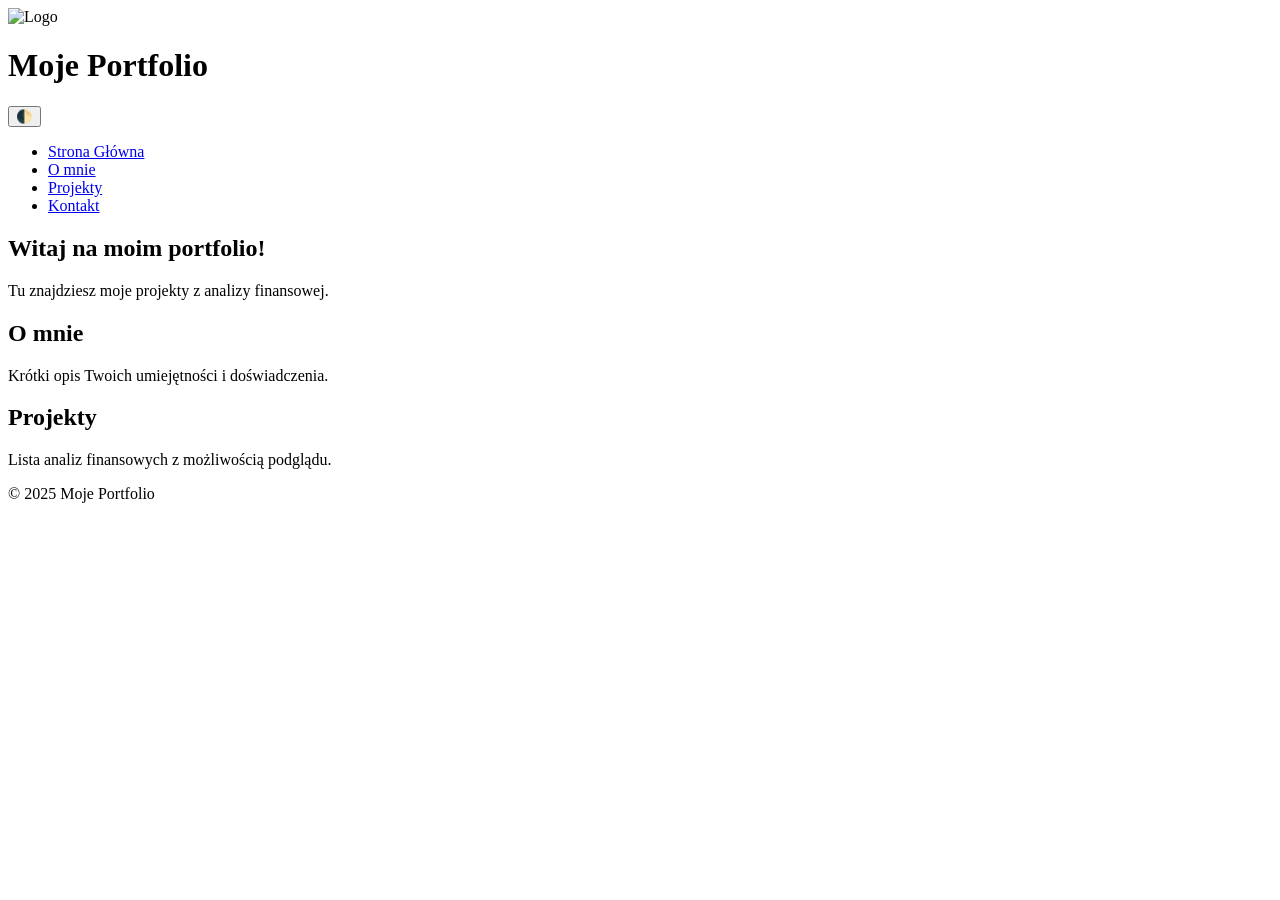
==== index.html @ dfdb157b "Create index.html" ====
<!DOCTYPE html>
<html lang="pl">
<head>
    <meta charset="UTF-8">
    <meta name="viewport" content="width=device-width, initial-scale=1.0">
    <title>Moje Portfolio</title>
    <link rel="stylesheet" href="styles.css">
    <script type="text/javascript" src="https://cdn.emailjs.com/dist/email.min.js"></script>
    <script defer src="script.js"></script>
</head>
<body>
    <header>
        <div class="logo">
            <img src="logo.png" alt="Logo" />
        </div>
        <h1>Moje Portfolio</h1>
        <button id="theme-toggle">🌓</button>
    </header>
    <nav>
        <ul>
            <li><a href="#home">Strona Główna</a></li>
            <li><a href="#about">O mnie</a></li>
            <li><a href="#projects">Projekty</a></li>
            <li><a href="contact.html">Kontakt</a></li>  <!-- Link do strony kontaktowej -->
        </ul>
    </nav>
    <section id="home">
        <h2>Witaj na moim portfolio!</h2>
        <p>Tu znajdziesz moje projekty z analizy finansowej.</p>
    </section>
    <section id="about">
        <h2>O mnie</h2>
        <p>Krótki opis Twoich umiejętności i doświadczenia.</p>
    </section>
    <section id="projects">
        <h2>Projekty</h2>
        <p>Lista analiz finansowych z możliwością podglądu.</p>
    </section>
    <footer>
        <p>&copy; 2025 Moje Portfolio</p>
    </footer>
</body>
</html>
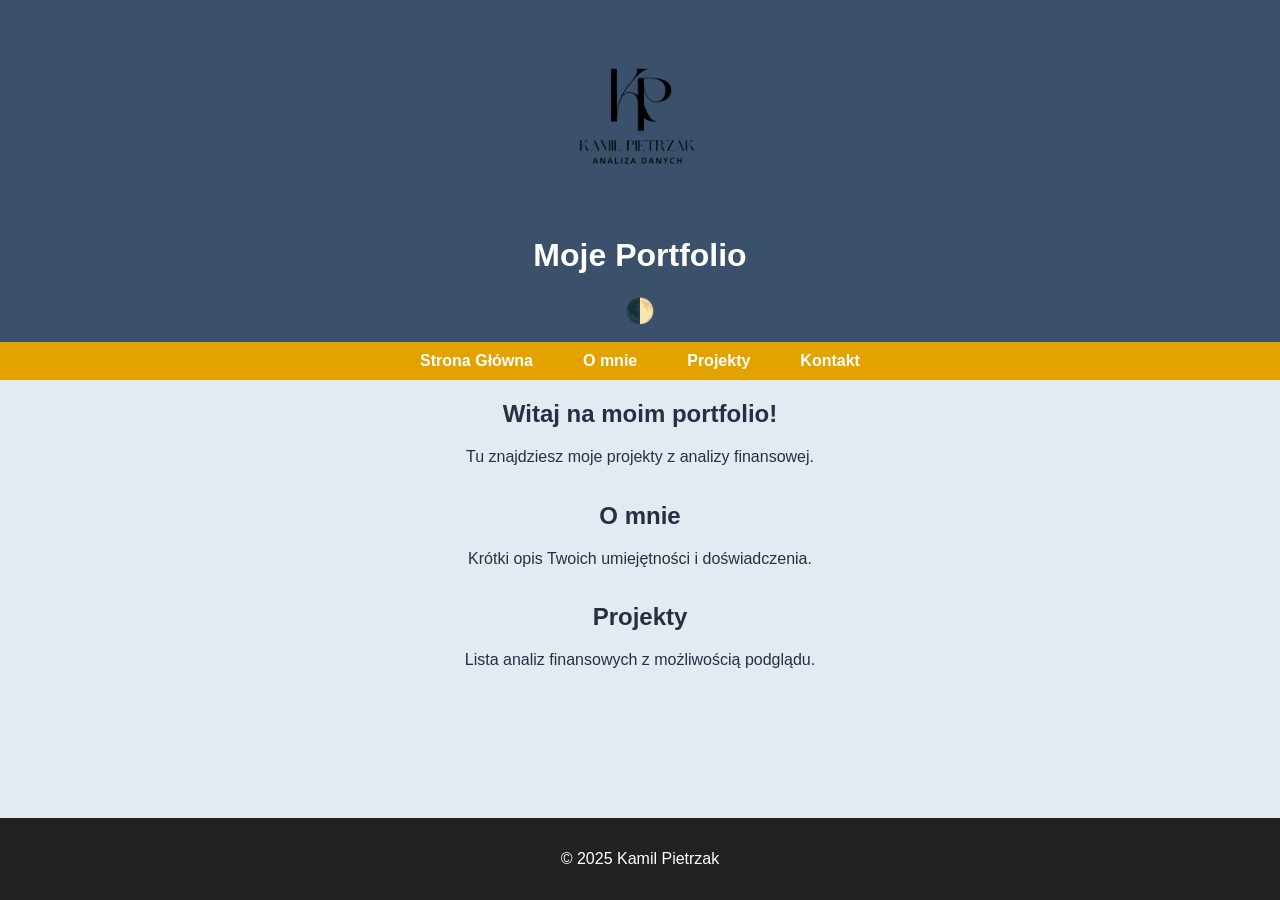
==== commit 777191d9: "Update index.html" ====
--- a/index.html
+++ b/index.html
@@ -37,7 +37,7 @@
         <p>Lista analiz finansowych z możliwością podglądu.</p>
     </section>
     <footer>
-        <p>&copy; 2025 Moje Portfolio</p>
+        <p>&copy; 2025 Kamil Pietrzak</p>
     </footer>
 </body>
 </html>
--- a/styles.css
+++ b/styles.css
@@ -0,0 +1,229 @@
+/* Podstawowe style */
+body {
+    font-family: Arial, sans-serif;
+    margin: 0;
+    padding: 0;
+    background: #E3EAF2; /* Jasny niebieskoszary */
+    color: #2B2D42; /* Grafitowy */
+    text-align: center;
+    display: flex;
+    flex-direction: column;
+    min-height: 100vh; /* Zapewni, że stopka będzie na dole */
+    transition: background 0.3s, color 0.3s;
+}
+
+header {
+    background: #3A506B; /* Granatowy */
+    color: white;
+    padding: 1em;
+}
+
+.logo img {
+    width: auto; /* Automatyczna szerokość */
+    height: auto; /* Automatyczna wysokość */
+    max-width: 250px; /* Maksymalna szerokość logo */
+    max-height: 200px; /* Maksymalna wysokość logo */
+    display: block;
+    margin: 0 auto 10px; /* Wyśrodkowanie logo */
+    object-fit: contain; /* Zachowanie proporcji obrazu */
+}
+
+nav {
+    background: #E4A200; /* Złoty */
+    padding: 10px;
+    display: flex;
+    justify-content: center; /* Wyśrodkowanie nawigacji */
+    align-items: center;
+}
+
+nav ul {
+    list-style: none;
+    padding: 0;
+    margin: 0;
+    display: flex;
+}
+
+nav ul li {
+    margin: 0 15px;
+}
+
+nav ul li a {
+    text-decoration: none;
+    color: white;
+    font-weight: bold;
+    padding: 5px 10px;
+    position: relative;
+    transition: color 0.3s ease-in-out;
+}
+
+/* Animacja podkreślenia */
+nav ul li a::after {
+    content: "";
+    position: absolute;
+    left: 0;
+    bottom: -3px;
+    width: 100%;
+    height: 2px;
+    background: white;
+    transform: scaleX(0);
+    transition: transform 0.3s ease-in-out;
+}
+
+nav ul li a:hover::after {
+    transform: scaleX(1);
+}
+
+nav ul li a:hover {
+    color: #2B2D42;
+}
+
+button#theme-toggle {
+    background: none;
+    border: none;
+    color: white;
+    font-size: 1.5em;
+    cursor: pointer;
+}
+
+/* Stylizacja przycisku LinkedIn w stopce */
+footer {
+    background: #222;
+    color: white;
+    padding: 1em;
+    display: flex;
+    flex-direction: column;
+    align-items: center;
+    margin-top: auto; /* Sprawia, że stopka jest na dole */
+}
+
+footer .social-links {
+    margin-top: 10px;
+}
+
+footer .linkedin-link {
+    display: inline-block;
+    margin: 5px;
+    transition: transform 0.3s ease-in-out;
+}
+
+footer .linkedin-link:hover {
+    transform: scale(1.1);
+}
+
+footer .linkedin-icon {
+    width: 30px; /* Zmniejszenie logo */
+    height: 30px; /* Zmniejszenie logo */
+    object-fit: contain;
+    transition: opacity 0.3s ease-in-out;
+}
+
+footer .linkedin-link:hover .linkedin-icon {
+    opacity: 0.8;
+}
+
+/* Reaktywność: przyciski LinkedIn w stopce */
+@media screen and (max-width: 600px) {
+    footer .social-links {
+        flex-direction: row;
+    }
+
+    footer .linkedin-link {
+        margin: 10px;
+    }
+
+    nav ul {
+        flex-direction: column; /* Zmiana na pionowe rozmieszczenie przycisków */
+        align-items: center;
+    }
+
+    nav ul li {
+        margin: 10px 0; /* Większy odstęp między przyciskami */
+    }
+}
+
+/* Wyśrodkowanie całej treści */
+main {
+    max-width: 800px;
+    margin: 0 auto;
+    padding: 20px;
+}
+
+/* Tryb ciemny */
+.dark-mode {
+    background: #121212;
+    color: white;
+}
+
+.dark-mode header {
+    background: #FF8C42;
+}
+
+.dark-mode nav {
+    background: #D87324;
+}
+
+.dark-mode nav ul li a {
+    color: white;
+}
+
+.dark-mode nav ul li a:hover {
+    color: #FF8C42;
+}
+
+/* Stylizacja formularza kontaktowego */
+form {
+    display: flex;
+    flex-direction: column;
+    align-items: center;
+    background-color: #fff;
+    padding: 20px;
+    border-radius: 8px;
+    box-shadow: 0 4px 10px rgba(0, 0, 0, 0.1);
+    width: 100%;
+    max-width: 600px;
+    margin: 0 auto 50px; /* Dodanie marginesu, aby formularz był oddzielony od stopki */
+    transition: background-color 0.3s ease;
+}
+
+/* Zmiana tła formularza w trybie ciemnym */
+body.dark-mode form {
+    background-color: #333; /* Tło formularza w trybie ciemnym */
+    color: #fff;
+}
+
+/* Zmiana tła i koloru tekstu w polu tekstowym */
+textarea, input[type="text"], input[type="email"] {
+    resize: none;
+    width: 100%;
+    padding: 10px;
+    margin-bottom: 15px;
+    border: 1px solid #ccc;
+    border-radius: 5px;
+    font-size: 1rem;
+    box-sizing: border-box;
+    background-color: #f1f1f1; /* Tło pól formularza w trybie jasnym */
+    color: #2B2D42; /* Kolor tekstu w trybie jasnym */
+}
+
+/* Zmiana tła i koloru tekstu w polach formularza w trybie ciemnym */
+body.dark-mode textarea,
+body.dark-mode input[type="text"],
+body.dark-mode input[type="email"] {
+    background-color: #121212; /* Tło pól formularza w trybie ciemnym */
+    color: white; /* Kolor tekstu w trybie ciemnym */
+}
+
+/* Stylizacja przycisku formularza */
+form button {
+    background-color: #E4A200;
+    color: white;
+    padding: 10px 20px;
+    border: none;
+    border-radius: 5px;
+    cursor: pointer;
+    font-size: 1.1rem;
+}
+
+form button:hover {
+    background-color: #D87324;
+}
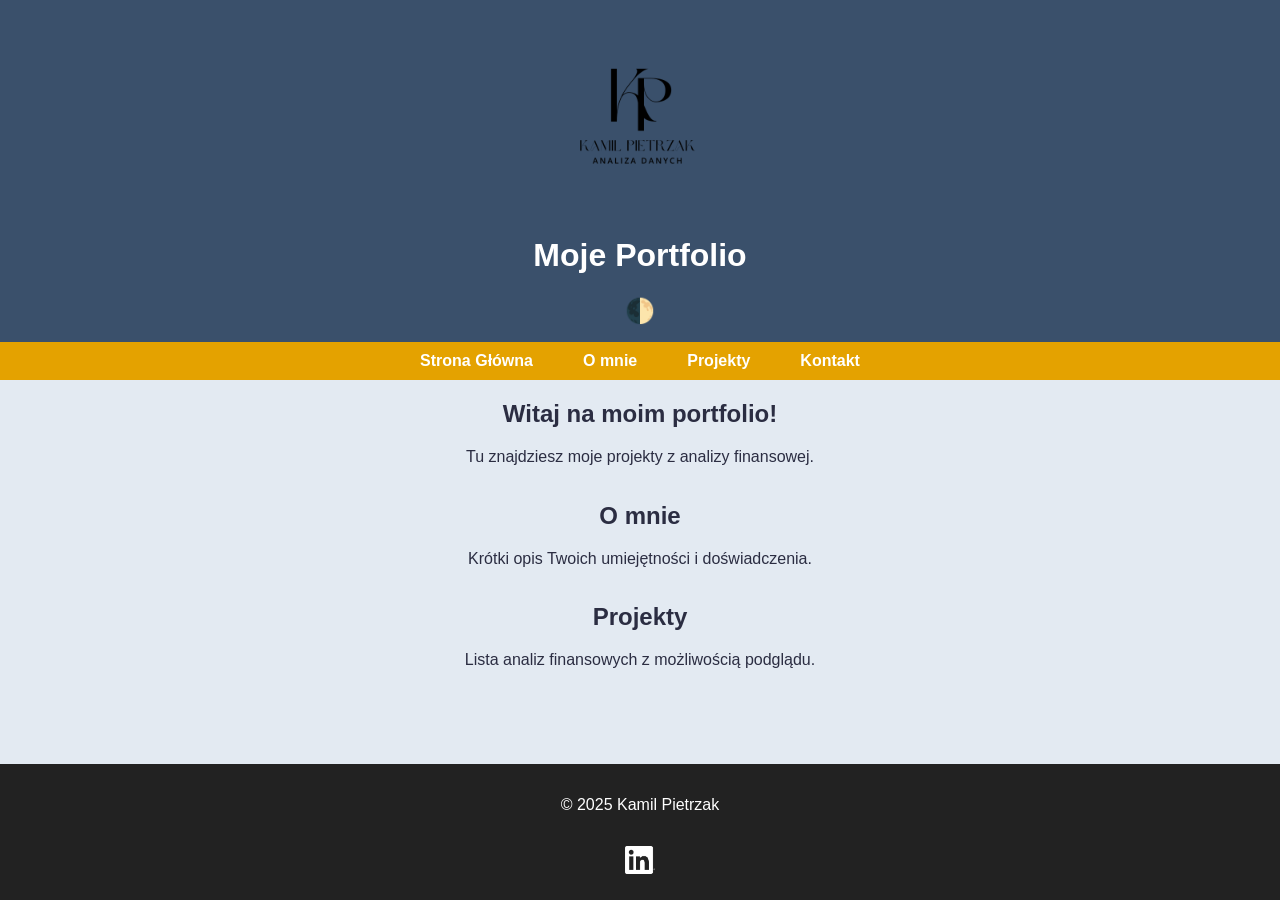
==== commit 548041ef: "Update index.html" ====
--- a/index.html
+++ b/index.html
@@ -37,7 +37,12 @@
         <p>Lista analiz finansowych z możliwością podglądu.</p>
     </section>
     <footer>
-        <p>&copy; 2025 Kamil Pietrzak</p>
-    </footer>
+    <p>&copy; 2025 Kamil Pietrzak</p>
+    <div class="social-links">
+        <a href="https://www.linkedin.com/in/kamilpi/" class="linkedin-link" target="_blank">
+            <img src="linkedin.png" alt="LinkedIn" class="linkedin-icon">
+        </a>
+    </div>
+</footer>
 </body>
 </html>
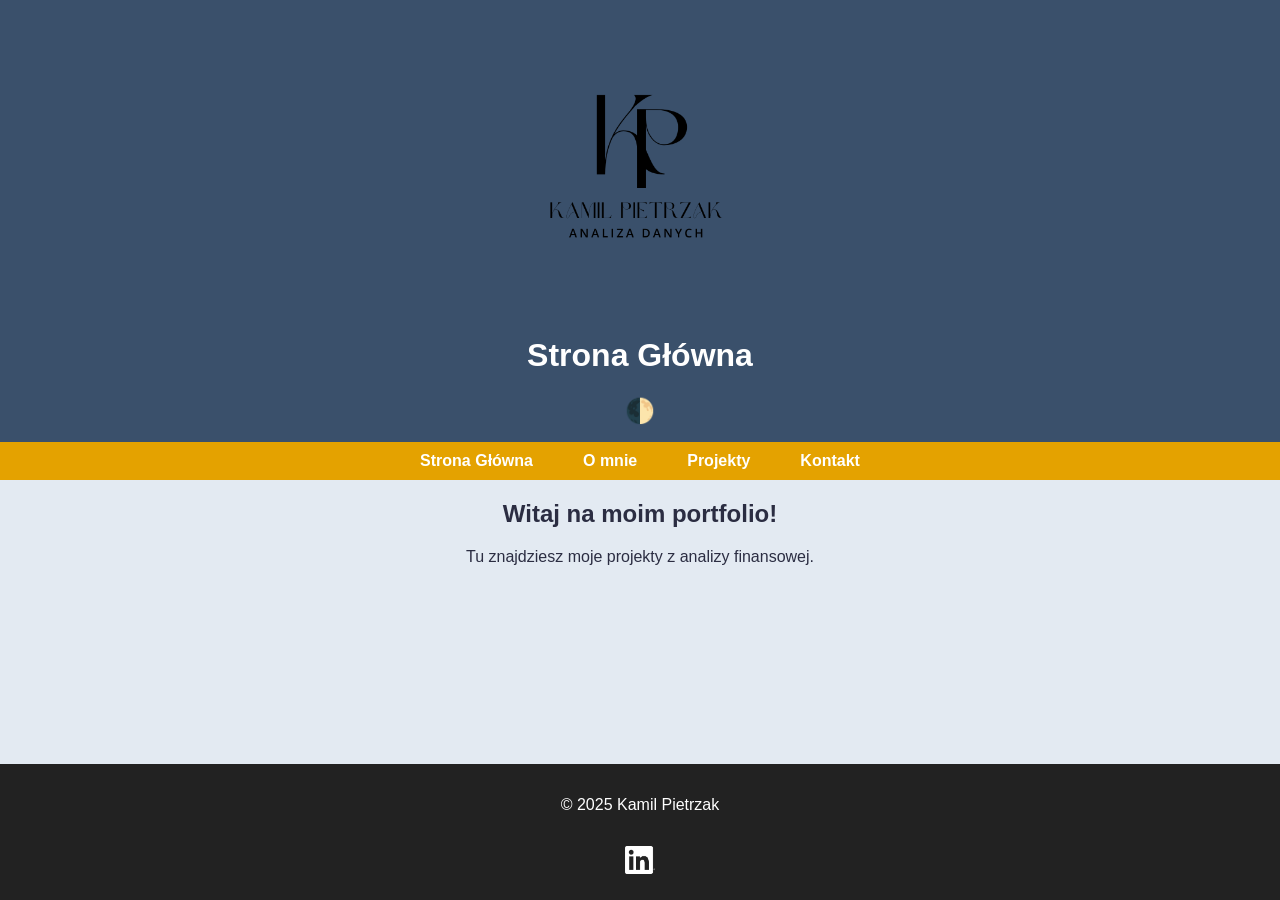
==== commit 8c6c0a58: "Add files via upload" ====
--- a/index.html
+++ b/index.html
@@ -3,46 +3,37 @@
 <head>
     <meta charset="UTF-8">
     <meta name="viewport" content="width=device-width, initial-scale=1.0">
-    <title>Moje Portfolio</title>
+    <title>Strona Główna</title>
     <link rel="stylesheet" href="styles.css">
-    <script type="text/javascript" src="https://cdn.emailjs.com/dist/email.min.js"></script>
     <script defer src="script.js"></script>
 </head>
 <body>
     <header>
         <div class="logo">
-            <img src="logo.png" alt="Logo" />
+            <img src="logo.png" alt="Logo">
         </div>
-        <h1>Moje Portfolio</h1>
+        <h1>Strona Główna</h1>
         <button id="theme-toggle">🌓</button>
     </header>
     <nav>
         <ul>
-            <li><a href="#home">Strona Główna</a></li>
-            <li><a href="#about">O mnie</a></li>
-            <li><a href="#projects">Projekty</a></li>
-            <li><a href="contact.html">Kontakt</a></li>  <!-- Link do strony kontaktowej -->
+            <li><a href="index.html">Strona Główna</a></li>
+            <li><a href="omnie.html">O mnie</a></li>
+            <li><a href="projekty.html">Projekty</a></li>
+            <li><a href="contact.html">Kontakt</a></li>
         </ul>
     </nav>
-    <section id="home">
+    <section>
         <h2>Witaj na moim portfolio!</h2>
         <p>Tu znajdziesz moje projekty z analizy finansowej.</p>
     </section>
-    <section id="about">
-        <h2>O mnie</h2>
-        <p>Krótki opis Twoich umiejętności i doświadczenia.</p>
-    </section>
-    <section id="projects">
-        <h2>Projekty</h2>
-        <p>Lista analiz finansowych z możliwością podglądu.</p>
-    </section>
     <footer>
-    <p>&copy; 2025 Kamil Pietrzak</p>
-    <div class="social-links">
-        <a href="https://www.linkedin.com/in/kamilpi/" class="linkedin-link" target="_blank">
-            <img src="linkedin.png" alt="LinkedIn" class="linkedin-icon">
-        </a>
-    </div>
-</footer>
+        <p>&copy; 2025 Kamil Pietrzak</p>
+        <div class="social-links">
+            <a href="https://www.linkedin.com/in/kamilpi/" class="linkedin-link" target="_blank">
+                <img src="linkedin.png" alt="LinkedIn" class="linkedin-icon">
+            </a>
+        </div>
+    </footer>
 </body>
 </html>
--- a/styles.css
+++ b/styles.css
@@ -8,7 +8,7 @@
     text-align: center;
     display: flex;
     flex-direction: column;
-    min-height: 100vh; /* Zapewni, że stopka będzie na dole */
+    min-height: 100vh;
     transition: background 0.3s, color 0.3s;
 }
 
@@ -19,20 +19,18 @@
 }
 
 .logo img {
-    width: auto; /* Automatyczna szerokość */
-    height: auto; /* Automatyczna wysokość */
-    max-width: 250px; /* Maksymalna szerokość logo */
-    max-height: 200px; /* Maksymalna wysokość logo */
+    width: 300px;
+    height: auto;
     display: block;
-    margin: 0 auto 10px; /* Wyśrodkowanie logo */
-    object-fit: contain; /* Zachowanie proporcji obrazu */
+    margin: 0 auto 10px;
+    max-width: 100%;
 }
 
 nav {
     background: #E4A200; /* Złoty */
     padding: 10px;
     display: flex;
-    justify-content: center; /* Wyśrodkowanie nawigacji */
+    justify-content: center;
     align-items: center;
 }
 
@@ -85,7 +83,7 @@
     cursor: pointer;
 }
 
-/* Stylizacja przycisku LinkedIn w stopce */
+/* Stylizacja stopki */
 footer {
     background: #222;
     color: white;
@@ -93,7 +91,7 @@
     display: flex;
     flex-direction: column;
     align-items: center;
-    margin-top: auto; /* Sprawia, że stopka jest na dole */
+    margin-top: auto;
 }
 
 footer .social-links {
@@ -111,8 +109,8 @@
 }
 
 footer .linkedin-icon {
-    width: 30px; /* Zmniejszenie logo */
-    height: 30px; /* Zmniejszenie logo */
+    width: 30px;
+    height: 30px;
     object-fit: contain;
     transition: opacity 0.3s ease-in-out;
 }
@@ -121,7 +119,7 @@
     opacity: 0.8;
 }
 
-/* Reaktywność: przyciski LinkedIn w stopce */
+/* Responsywność */
 @media screen and (max-width: 600px) {
     footer .social-links {
         flex-direction: row;
@@ -132,22 +130,27 @@
     }
 
     nav ul {
-        flex-direction: column; /* Zmiana na pionowe rozmieszczenie przycisków */
+        flex-direction: column;
         align-items: center;
     }
 
     nav ul li {
-        margin: 10px 0; /* Większy odstęp między przyciskami */
-    }
-}
-
-/* Wyśrodkowanie całej treści */
+        margin: 10px 0;
+    }
+}
+
+/* Wyśrodkowanie głównej treści */
 main {
     max-width: 800px;
     margin: 0 auto;
     padding: 20px;
 }
 
+/* Odstęp od stopki */
+section {
+    margin-bottom: 50px;
+}
+
 /* Tryb ciemny */
 .dark-mode {
     background: #121212;
@@ -170,7 +173,12 @@
     color: #FF8C42;
 }
 
-/* Stylizacja formularza kontaktowego */
+/* Formularz kontaktowy */
+#contact h2 {
+    text-align: center; /* Wyśrodkowanie tytułu formularza */
+    margin-bottom: 20px;
+}
+
 form {
     display: flex;
     flex-direction: column;
@@ -179,21 +187,12 @@
     padding: 20px;
     border-radius: 8px;
     box-shadow: 0 4px 10px rgba(0, 0, 0, 0.1);
-    width: 100%;
+    width: 90%;
     max-width: 600px;
-    margin: 0 auto 50px; /* Dodanie marginesu, aby formularz był oddzielony od stopki */
-    transition: background-color 0.3s ease;
-}
-
-/* Zmiana tła formularza w trybie ciemnym */
-body.dark-mode form {
-    background-color: #333; /* Tło formularza w trybie ciemnym */
-    color: #fff;
-}
-
-/* Zmiana tła i koloru tekstu w polu tekstowym */
-textarea, input[type="text"], input[type="email"] {
-    resize: none;
+    margin: 20px auto;
+}
+
+form input, form textarea {
     width: 100%;
     padding: 10px;
     margin-bottom: 15px;
@@ -201,19 +200,25 @@
     border-radius: 5px;
     font-size: 1rem;
     box-sizing: border-box;
-    background-color: #f1f1f1; /* Tło pól formularza w trybie jasnym */
-    color: #2B2D42; /* Kolor tekstu w trybie jasnym */
-}
-
-/* Zmiana tła i koloru tekstu w polach formularza w trybie ciemnym */
-body.dark-mode textarea,
-body.dark-mode input[type="text"],
-body.dark-mode input[type="email"] {
-    background-color: #121212; /* Tło pól formularza w trybie ciemnym */
-    color: white; /* Kolor tekstu w trybie ciemnym */
-}
-
-/* Stylizacja przycisku formularza */
+    background: white;
+    color: #2B2D42;
+}
+
+.dark-mode form {
+    background-color: #1E1E1E;
+}
+
+.dark-mode form input,
+.dark-mode form textarea {
+    background: black;
+    color: white;
+    border: 1px solid white;
+}
+
+form textarea {
+    resize: none;
+}
+
 form button {
     background-color: #E4A200;
     color: white;
@@ -227,3 +232,26 @@
 form button:hover {
     background-color: #D87324;
 }
+
+/* Responsywność dla formularza */
+@media screen and (max-width: 600px) {
+    form {
+        padding: 10px;
+        width: 95%;
+    }
+
+    form input, form textarea {
+        font-size: 0.9rem;
+    }
+}
+
+/* Usunięcie kropek w sekcji projektów */
+#projects ul {
+    list-style-type: none;
+    padding: 0;
+    margin: 0;
+}
+
+#projects li {
+    margin-bottom: 10px;
+}
